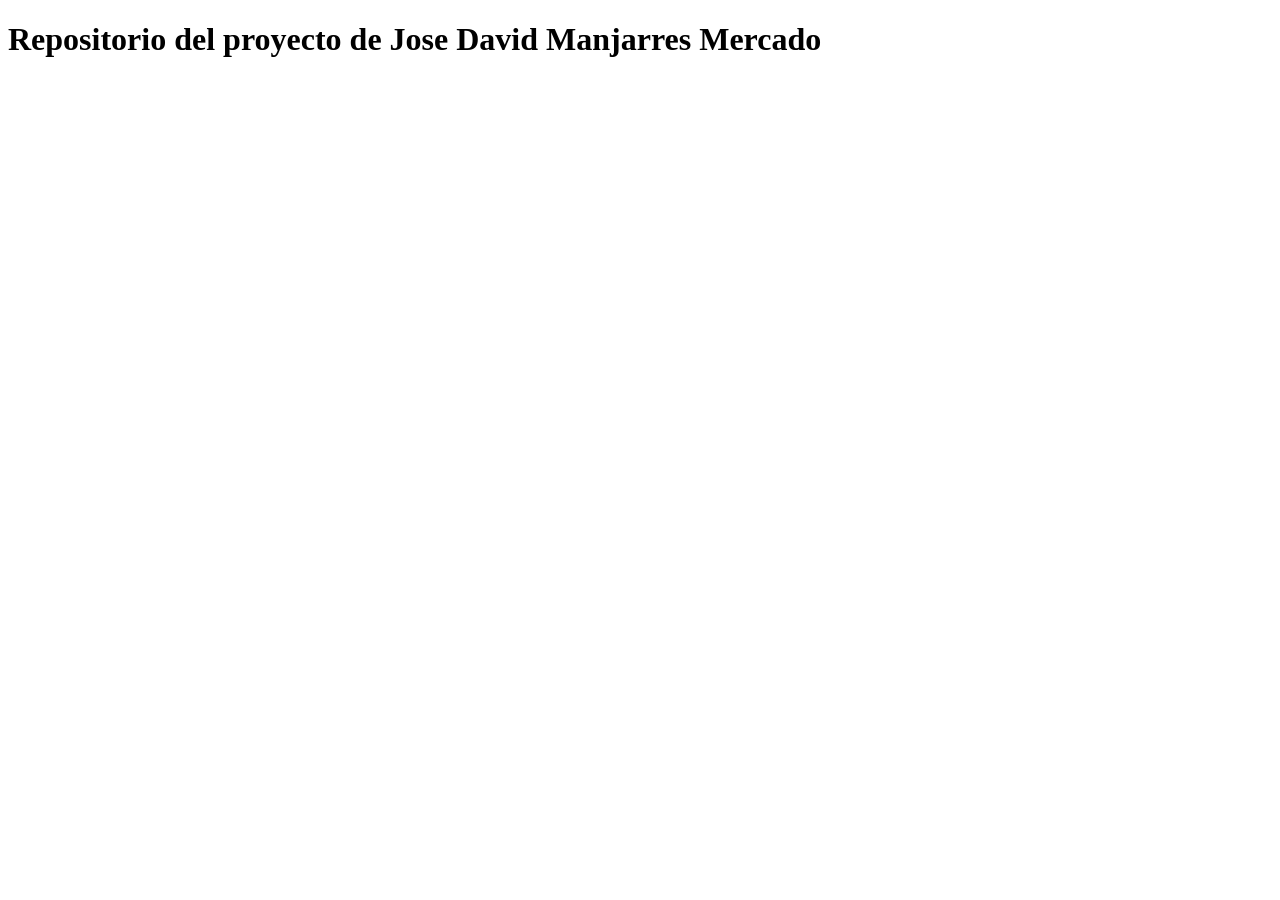
==== index.html @ a8f7c285 "Adición de index.html" ====
<!DOCTYPE html>
<html lang="en">
<head>
    <meta charset="UTF-8">
    <meta name="viewport" content="width=device-width, initial-scale=1.0">
    <title>Proyecto Jose Manjarres Mercado</title>
</head>
<body>
    <h1>Repositorio del proyecto de Jose David Manjarres Mercado</h1>
</body>
</html>
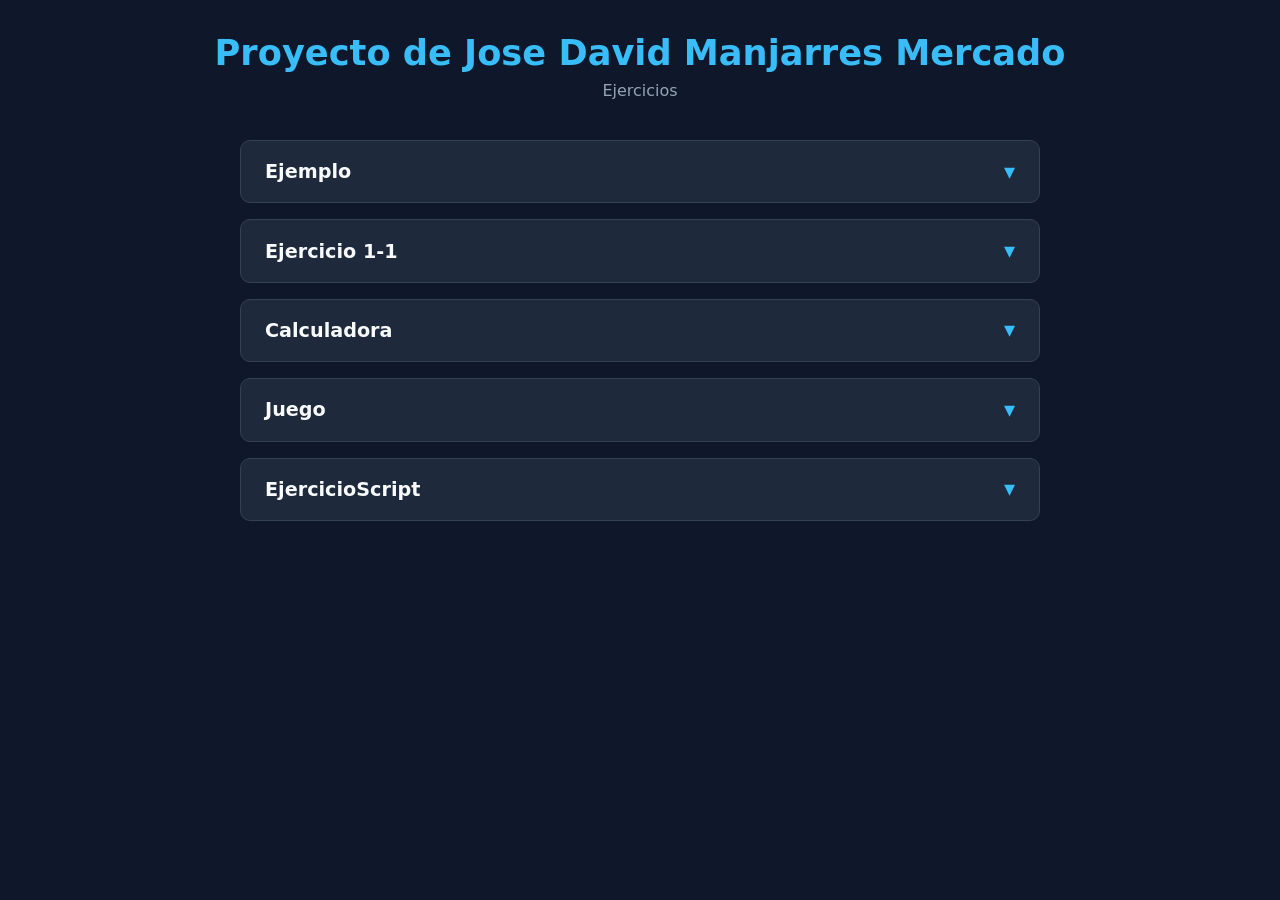
==== commit 4f526d10: "Actualización del index.html" ====
--- a/index.html
+++ b/index.html
@@ -4,8 +4,79 @@
     <meta charset="UTF-8">
     <meta name="viewport" content="width=device-width, initial-scale=1.0">
     <title>Proyecto Jose Manjarres Mercado</title>
+    <link rel="stylesheet" href="css/estiloindex.css">
 </head>
 <body>
-    <h1>Repositorio del proyecto de Jose David Manjarres Mercado</h1>
+    <header>
+        <h1>Proyecto de Jose David Manjarres Mercado</h1>
+        <p class="subtitle">Ejercicios</p>
+    </header>
+
+    <main class="ejercicios">
+
+        <details class="contenedor-ejercicio">
+            <summary>
+                <h2>Ejemplo</h2>
+                <span class="flecha">▼</span>
+            </summary>
+            <div class="contenedor-carta">
+                <div class="grupo-btn">
+                    <a href="Ejemplo.html" class="btn btn-1">Abrir HTML</a>
+                </div>
+            </div>
+        </details>
+
+        <details class="contenedor-ejercicio">
+            <summary>
+                <h2>Ejercicio 1-1</h2>
+                <span class="flecha">▼</span>
+            </summary>
+            <div class="contenedor-carta">
+                <div class="grupo-btn">
+                    <a href="Ejercicio1-1.html" class="btn btn-1">Abrir HTML</a>
+                    <a href="css/estilo_ejercicio1-1.css" class="btn btn-2">Abrir CSS</a>
+                </div>
+            </div>
+        </details>
+
+        <details class="contenedor-ejercicio">
+            <summary>
+                <h2>Calculadora</h2>
+                <span class="flecha">▼</span>
+            </summary>
+            <div class="contenedor-carta">
+                <div class="grupo-btn">
+                    <a href="calculadora.html" class="btn btn-1">Abrir HTML</a>
+                    <a href="js/calculadora.js" class="btn btn-2">Abrir js</a>
+                </div>
+            </div>
+        </details>
+
+        <details class="contenedor-ejercicio">
+            <summary>
+                <h2>Juego</h2>
+                <span class="flecha">▼</span>
+            </summary>
+            <div class="contenedor-carta">
+                <div class="grupo-btn">
+                    <a href="juego.html" class="btn btn-1">Abrir HTML</a>
+                    <a href="js/Pruebajuego.js" class="btn btn-2">Abrir js</a>
+                </div>
+            </div>
+        </details>
+
+        <details class="contenedor-ejercicio">
+            <summary>
+                <h2>EjercicioScript</h2>
+                <span class="flecha">▼</span>
+            </summary>
+            <div class="contenedor-carta">
+                <div class="grupo-btn">
+                    <a href="EjercicioScript.html" class="btn btn-1">Abrir HTML</a>
+                    <a href="js/codigo.js" class="btn btn-2">Abrir js</a>
+                </div>
+            </div>
+        </details>
+
 </body>
 </html>
--- a/css/estiloindex.css
+++ b/css/estiloindex.css
@@ -0,0 +1,142 @@
+:root {
+  --bg-color: #0f172a;
+  --card-bg: #1e293b;
+  --text-color: #f8fafc;
+  --accent-color: #38bdf8;
+  --border-color: #334155;
+  --hover-bg: #334155;
+}
+
+* {
+  box-sizing: border-box;
+  margin: 0;
+  padding: 0;
+  font-family:
+    system-ui,
+    -apple-system,
+    BlinkMacSystemFont,
+    "Segoe UI",
+    Roboto,
+    sans-serif;
+}
+
+body {
+  background-color: var(--bg-color);
+  color: var(--text-color);
+  min-height: 100vh;
+  display: flex;
+  flex-direction: column;
+  align-items: center;
+  padding: 2rem 1rem;
+}
+
+header {
+  text-align: center;
+  margin-bottom: 2.5rem;
+}
+
+h1 {
+  font-size: 2.2rem;
+  color: var(--accent-color);
+  margin-bottom: 0.5rem;
+}
+
+p.subtitle {
+  color: #94a3b8;
+  font-size: 1rem;
+}
+
+.ejercicios {
+  width: 100%;
+  max-width: 800px;
+  display: flex;
+  flex-direction: column;
+  gap: 1rem;
+}
+
+.contenedor-ejercicio {
+  background-color: var(--card-bg);
+  border: 1px solid var(--border-color);
+  border-radius: 10px;
+  overflow: hidden;
+  transition:
+    border-color 0.2s ease,
+    transform 0.2s ease;
+}
+
+.contenedor-ejercicio[open] {
+  border-color: var(--accent-color);
+}
+
+summary {
+  padding: 1.2rem 1.5rem;
+  cursor: pointer;
+  list-style: none;
+  display: flex;
+  justify-content: space-between;
+  align-items: center;
+  user-select: none;
+}
+
+summary::-webkit-details-marker {
+  display: none;
+}
+
+summary h2 {
+  font-size: 1.2rem;
+  color: var(--text-color);
+}
+
+.flecha {
+  color: var(--accent-color);
+  font-size: 0.9rem;
+  transition: transform 0.2s ease;
+}
+
+.contenedor-ejercicio[open] summary .flecha {
+  transform: rotate(180deg);
+}
+
+.contenedor-carta {
+  padding: 1rem 1.5rem 1.5rem 1.5rem;
+  border-top: 1px solid var(--border-color);
+}
+
+.contenedor-carta p {
+  color: #94a3b8;
+  margin-bottom: 1.2rem;
+  font-size: 0.95rem;
+  line-height: 1.4;
+}
+
+.grupo-btn {
+  display: flex;
+  gap: 0.8rem;
+  flex-wrap: wrap;
+}
+
+.btn {
+  padding: 0.6rem 1.2rem;
+  border-radius: 6px;
+  text-decoration: none;
+  font-size: 0.9rem;
+  font-weight: 600;
+  transition:
+    opacity 0.2s ease,
+    background-color 0.2s ease;
+}
+
+.btn:hover {
+  opacity: 0.85;
+}
+
+.btn-1 {
+  background-color: var(--accent-color);
+  color: #0f172a;
+}
+
+.btn-2 {
+  background-color: #334155;
+  color: var(--text-color);
+  border: 1px solid #475569;
+}
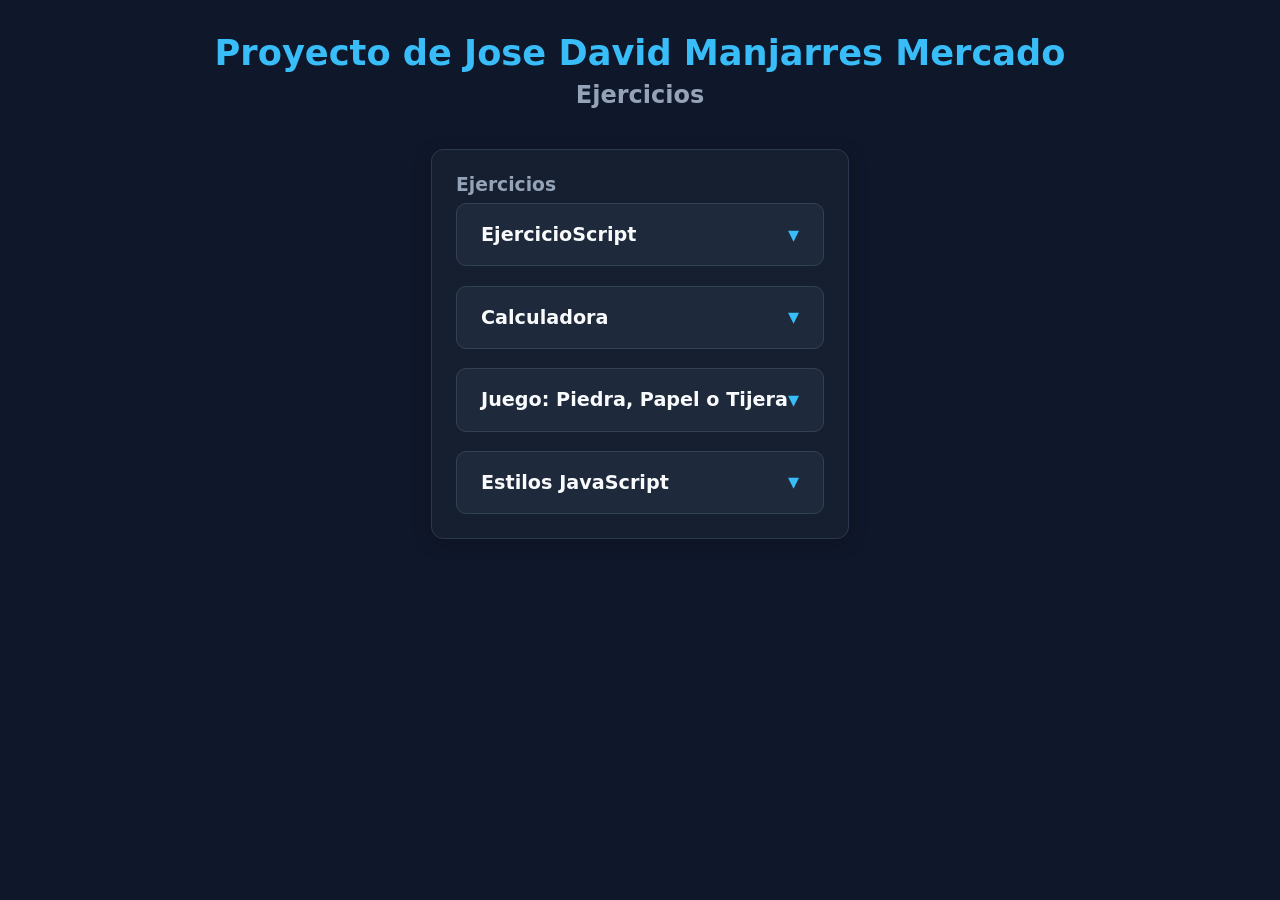
==== commit 7ca94c66: "Primera versión" ====
--- a/index.html
+++ b/index.html
@@ -1,82 +1,79 @@
-<!DOCTYPE html>
-<html lang="en">
-<head>
-    <meta charset="UTF-8">
-    <meta name="viewport" content="width=device-width, initial-scale=1.0">
+<!doctype html>
+<html lang="es">
+  <head>
+    <meta charset="UTF-8" />
+    <meta name="viewport" content="width=device-width, initial-scale=1.0" />
     <title>Proyecto Jose Manjarres Mercado</title>
-    <link rel="stylesheet" href="css/estiloindex.css">
-</head>
-<body>
+    <link rel="stylesheet" href="css/estiloindex.css" />
+  </head>
+  <body>
     <header>
-        <h1>Proyecto de Jose David Manjarres Mercado</h1>
-        <p class="subtitle">Ejercicios</p>
+      <h1>Proyecto de Jose David Manjarres Mercado</h1>
+      <h2 class="subtitulo">Ejercicios</h2>
     </header>
 
-    <main class="ejercicios">
+    <main>
+      <section>
+        <h3 class="subtitulo">Ejercicios</h3>
 
         <details class="contenedor-ejercicio">
-            <summary>
-                <h2>Ejemplo</h2>
-                <span class="flecha">▼</span>
-            </summary>
-            <div class="contenedor-carta">
-                <div class="grupo-btn">
-                    <a href="Ejemplo.html" class="btn btn-1">Abrir HTML</a>
-                </div>
+          <summary>
+            <h2>EjercicioScript</h2>
+            <span>▼</span>
+          </summary>
+          <div class="contenedor-carta">
+            <div class="grupo-btn">
+              <a href="html/EjercicioScript.html" class="btn btn-1">Abrir HTML</a>
+              <a href="js/codigo.js" class="btn btn-2">Abrir js</a>
             </div>
+          </div>
         </details>
 
         <details class="contenedor-ejercicio">
-            <summary>
-                <h2>Ejercicio 1-1</h2>
-                <span class="flecha">▼</span>
-            </summary>
-            <div class="contenedor-carta">
-                <div class="grupo-btn">
-                    <a href="Ejercicio1-1.html" class="btn btn-1">Abrir HTML</a>
-                    <a href="css/estilo_ejercicio1-1.css" class="btn btn-2">Abrir CSS</a>
-                </div>
+          <summary>
+            <h2>Calculadora</h2>
+            <span>▼</span>
+          </summary>
+          <div class="contenedor-carta">
+            <div class="grupo-btn">
+              <a href="html/calculadora.html" class="btn btn-1">Abrir HTML</a>
+              <a href="css/calculadora.css" class="btn btn-2">Abrir CSS</a>
+              <a href="js/calculadora.js" class="btn btn-2">Abrir js</a>
             </div>
+          </div>
         </details>
 
         <details class="contenedor-ejercicio">
-            <summary>
-                <h2>Calculadora</h2>
-                <span class="flecha">▼</span>
-            </summary>
-            <div class="contenedor-carta">
-                <div class="grupo-btn">
-                    <a href="calculadora.html" class="btn btn-1">Abrir HTML</a>
-                    <a href="js/calculadora.js" class="btn btn-2">Abrir js</a>
-                </div>
+          <summary>
+            <h2>Juego: Piedra, Papel o Tijera</h2>
+            <span>▼</span>
+          </summary>
+          <div class="contenedor-carta">
+            <div class="grupo-btn">
+              <a href="html/juego.html" class="btn btn-1">Abrir HTML</a>
+              <a href="css/juego.css" class="btn btn-2">Abrir CSS</a>
+              <a href="js/Pruebajuego.js" class="btn btn-2">Abrir js</a>
             </div>
+          </div>
         </details>
 
         <details class="contenedor-ejercicio">
-            <summary>
-                <h2>Juego</h2>
-                <span class="flecha">▼</span>
-            </summary>
-            <div class="contenedor-carta">
-                <div class="grupo-btn">
-                    <a href="juego.html" class="btn btn-1">Abrir HTML</a>
-                    <a href="js/Pruebajuego.js" class="btn btn-2">Abrir js</a>
-                </div>
+          <summary>
+            <h2>Estilos JavaScript</h2>
+            <span>▼</span>
+          </summary>
+          <div class="contenedor-carta">
+            <div class="grupo-btn">
+              <a href="html/EstilosJavaScript.html" class="btn btn-1">Abrir HTML</a>
+              <a href="css/estilos.css" class="btn btn-2">Abrir CSS claro</a>
+              <a href="css/oscuro.css" class="btn btn-2">Abrir CSS oscuro</a>
+              <a href="js/cambiarmodo.js" class="btn btn-2">Abrir js</a>
             </div>
+          </div>
         </details>
 
-        <details class="contenedor-ejercicio">
-            <summary>
-                <h2>EjercicioScript</h2>
-                <span class="flecha">▼</span>
-            </summary>
-            <div class="contenedor-carta">
-                <div class="grupo-btn">
-                    <a href="EjercicioScript.html" class="btn btn-1">Abrir HTML</a>
-                    <a href="js/codigo.js" class="btn btn-2">Abrir js</a>
-                </div>
-            </div>
-        </details>
+      </section>
 
-</body>
-</html>+    </main>
+  </body>
+</html>
--- a/css/estiloindex.css
+++ b/css/estiloindex.css
@@ -35,23 +35,37 @@
   margin-bottom: 2.5rem;
 }
 
+section {
+  background-color: #161f30;
+  border: 1px solid #2a374e;
+  border-radius: 12px;
+  padding: 1.5rem;
+  box-shadow: 0 4px 20px rgba(0, 0, 0, 0.2);
+}
+
 h1 {
   font-size: 2.2rem;
   color: var(--accent-color);
   margin-bottom: 0.5rem;
 }
 
-p.subtitle {
+h2.subtitulo {
   color: #94a3b8;
-  font-size: 1rem;
 }
 
-.ejercicios {
+h3.subtitulo {
+  color: #94a3b8;
+  padding-bottom: 0.5rem;
+}
+
+main {
   width: 100%;
   max-width: 800px;
   display: flex;
-  flex-direction: column;
-  gap: 1rem;
+  flex-direction: row;
+  gap: 2rem;
+  align-items: flex-start;
+  justify-content: center;
 }
 
 .contenedor-ejercicio {
@@ -62,6 +76,11 @@
   transition:
     border-color 0.2s ease,
     transform 0.2s ease;
+  margin-bottom: 1.2rem;
+}
+
+.contenedor-ejercicio:last-child {
+  margin-bottom: 0;
 }
 
 .contenedor-ejercicio[open] {
@@ -87,7 +106,7 @@
   color: var(--text-color);
 }
 
-.flecha {
+span {
   color: var(--accent-color);
   font-size: 0.9rem;
   transition: transform 0.2s ease;
